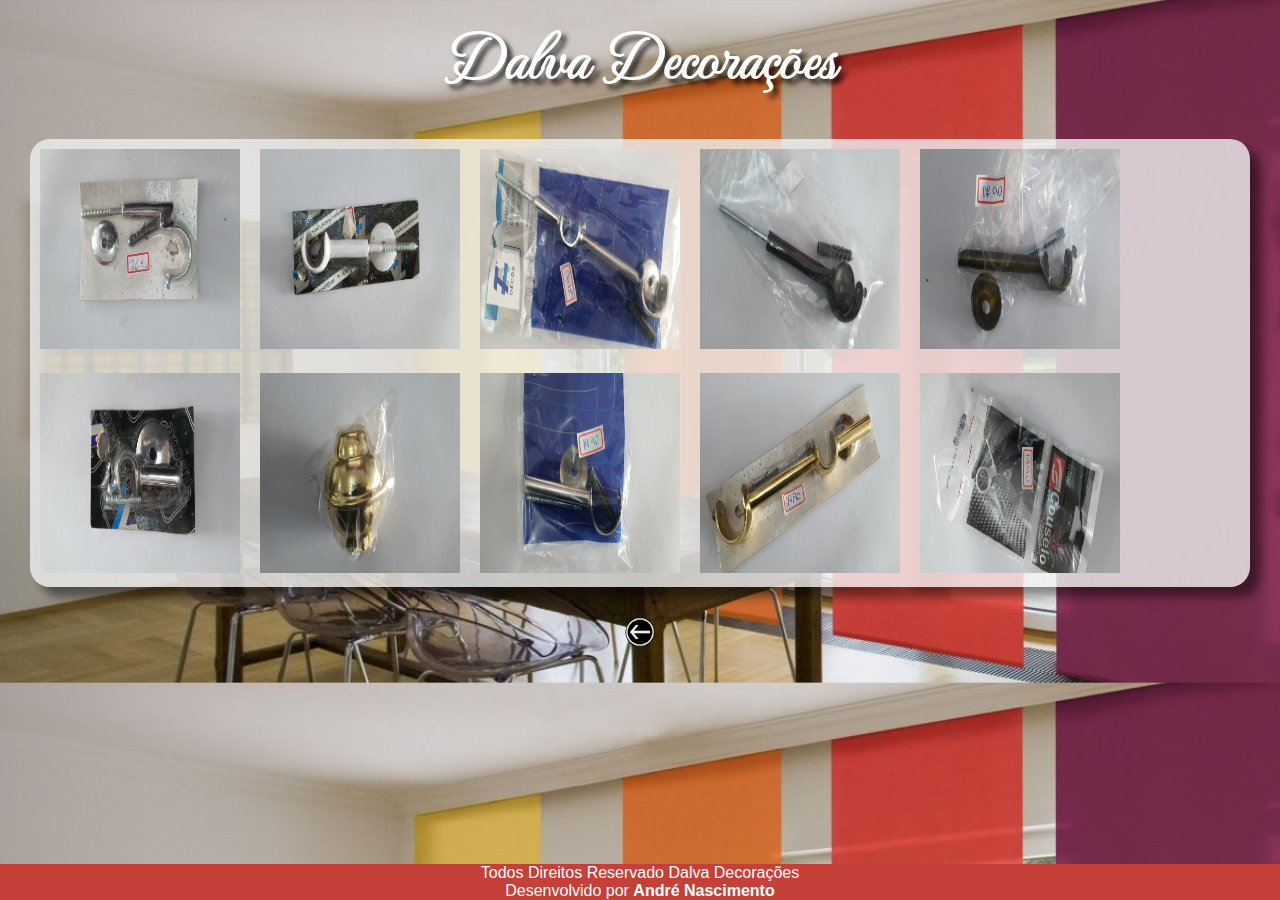
==== acessorio.html @ a7f4757b "Initial commit" ====
<!DOCTYPE html>
<html lang="pt-br">
<head>
    <meta charset="UTF-8">
    <meta http-equiv="X-UA-Compatible" content="IE=edge">
    <meta name="viewport" content="width=device-width, initial-scale=1.0">
    <title>ACESSÓRIOS</title>
    <link rel="stylesheet" href="style.css">
    <link rel="shortcut icon" href="img/cortina.ico" type="image/x-icon">

    <style>

       .container{
           background-color: rgba(236, 236, 236, 0.815);
           margin: 30px;
           border-radius: 20px;
           display: flex;
           flex-wrap: wrap;
           
           box-shadow: 10px 10px 10px rgba(0, 0, 0, 0.459);
       }

       #item img{
           height: 200px;
           width: 200px;
           margin: 10px;           
       }

       .botao{
            display: flex;
            justify-content: center;
        }
        
    </style>
    
</head>
<body background="img/persianafull.jpg">
    <h1><strong>Dalva Decorações</strong></h1>

    <div class="container">
        <a href="img/ace01.jpg" target="_blank">
            <div id="item"><img src="img/ace01.jpg" alt=""></div>
        </a>
        <a href="img/ace02.jpg" target="_blank">
            <div id="item"><img src="img/ace02.jpg" alt=""></div>
        </a>
        <a href="img/ace03.jpg" target="_blank">
            <div id="item"><img src="img/ace03.jpg" alt=""></div>
        </a>
        <a href="img/ace04.jpg" target="_blank">
            <div id="item"><img src="img/ace04.jpg" alt=""></div>
        </a>
        <a href="img/ace05.jpg" target="_blank">
            <div id="item"><img src="img/ace05.jpg" alt=""></div>
        </a>
        <a href="img/ace06.jpg" target="_blank">
            <div id="item"><img src="img/ace06.jpg" alt=""></div>
        </a>
        <a href="img/ace07.jpg" target="_blank">
            <div id="item"><img src="img/ace07.jpg" alt=""></div>
        </a>
        <a href="img/ace08.jpg" target="_blank">
            <div id="item"><img src="img/ace08.jpg" alt=""></div>
        </a>
        <a href="img/ace09.jpg" target="_blank">
            <div id="item"><img src="img/ace09.jpg" alt=""></div>
        </a>
        <a href="img/ace10.jpg" target="_blank">
            <div id="item"><img src="img/ace10.jpg" alt=""></div>
        </a>
    </div>

    <div  class="botao">
        <a href="index.html"><img src="img/voltar.png" alt=""></a>
    </div>

    <footer>
        Todos Direitos Reservado Dalva Decorações<br>Desenvolvido por <strong>André Nascimento</strong>
     </footer>
    
     
 </body>
 
 </html>
---- style.css ----
@charset "UTF-8";

@import url('https://fonts.googleapis.com/css2?family=MonteCarlo&display=swap');


* {
    padding: 0px;
    margin: 0px;
}

header{
    display: flex;
    justify-content: flex-end;
    align-items: right;
}

header > a{
    padding: 3px;
}

h1{
    text-align: center;
    margin: 30px;
    font-family: 'MonteCarlo', cursive;
    font-size: 4em;
    text-shadow: 5px 5px 5px rgba(0, 0, 0, 0.815);
    color: #fff;
    margin: 0;
    padding: 0;            
}

a {
    text-decoration: none;
    color: black;
}

body {
    font-family: arial;
    background-size: 160%;
}

ul {
    list-style: none;
   
}

img {
    width: 30px;
}

input[type="checkbox"]
{
    display: none;
}

nav {
    background-color: rgba(16,16,16,.5);
    width: 350px;
    height: 75%;
    left: -350px;
    position: absolute;
    transition: all .5s;
    border-radius: 10px;
}

input[type="checkbox"]:checked ~ nav
{
    transform: translateX(350px);
}

ul {
    top: 70px;
    position: absolute;
    width: 100%;
}

a {
    display: block;    
    color: white;
}

li > a{
    padding: 15px 5px;
}

li > a:hover {
    background-color: #d1a206de;
    color: black;
}

label {
    
    padding: 15px;
    position: absolute;
    z-index: 1;
}

footer{
    background-color: #C44038;
    position: fixed;
    bottom: 0;
    text-align: center;
    width: 100%;
    color: white;
}

footer > a{
    display: flex;
}
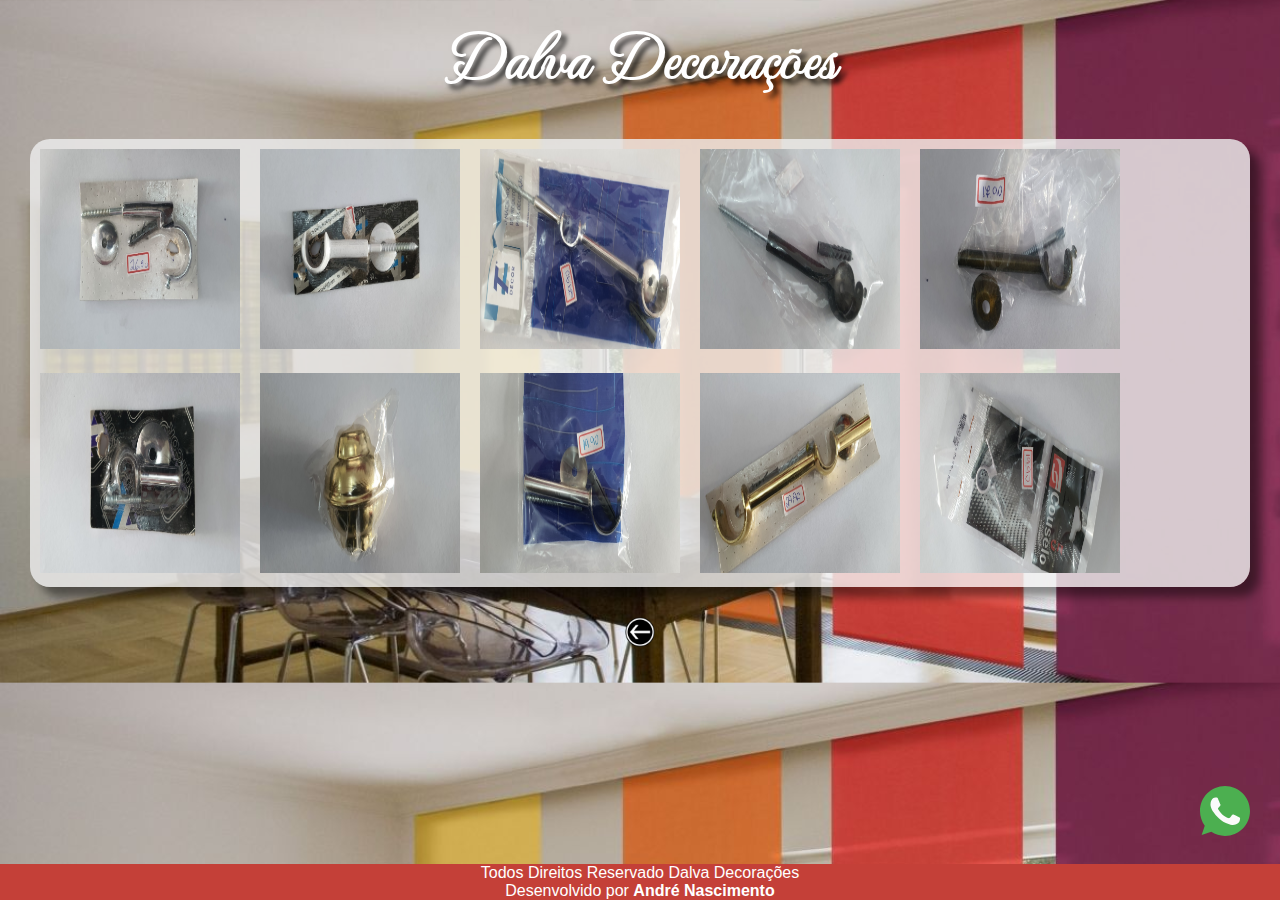
==== commit f7f491a0: "botao whatsapp" ====
--- a/acessorio.html
+++ b/acessorio.html
@@ -74,6 +74,8 @@
         <a href="index.html"><img src="img/voltar.png" alt=""></a>
     </div>
 
+    <a href="https://api.whatsapp.com/send?phone=5515988031417&text=Gostaria%20de%20um%20orçamento" target="_blank" style="position:fixed;bottom:60px;right:30px;"> <svg enable-background="new 0 0 512 512" width="50" height="50" version="1.1" viewBox="0 0 512 512" xml:space="preserve" xmlns="http://www.w3.org/2000/svg"><path d="M256.064,0h-0.128l0,0C114.784,0,0,114.816,0,256c0,56,18.048,107.904,48.736,150.048l-31.904,95.104 l98.4-31.456C155.712,496.512,204,512,256.064,512C397.216,512,512,397.152,512,256S397.216,0,256.064,0z" fill="#4CAF50"/><path d="m405.02 361.5c-6.176 17.44-30.688 31.904-50.24 36.128-13.376 2.848-30.848 5.12-89.664-19.264-75.232-31.168-123.68-107.62-127.46-112.58-3.616-4.96-30.4-40.48-30.4-77.216s18.656-54.624 26.176-62.304c6.176-6.304 16.384-9.184 26.176-9.184 3.168 0 6.016 0.16 8.576 0.288 7.52 0.32 11.296 0.768 16.256 12.64 6.176 14.88 21.216 51.616 23.008 55.392 1.824 3.776 3.648 8.896 1.088 13.856-2.4 5.12-4.512 7.392-8.288 11.744s-7.36 7.68-11.136 12.352c-3.456 4.064-7.36 8.416-3.008 15.936 4.352 7.36 19.392 31.904 41.536 51.616 28.576 25.44 51.744 33.568 60.032 37.024 6.176 2.56 13.536 1.952 18.048-2.848 5.728-6.176 12.8-16.416 20-26.496 5.12-7.232 11.584-8.128 18.368-5.568 6.912 2.4 43.488 20.48 51.008 24.224 7.52 3.776 12.48 5.568 14.304 8.736 1.792 3.168 1.792 18.048-4.384 35.52z" fill="#FAFAFA"/></svg> </a>
+
     <footer>
         Todos Direitos Reservado Dalva Decorações<br>Desenvolvido por <strong>André Nascimento</strong>
      </footer>
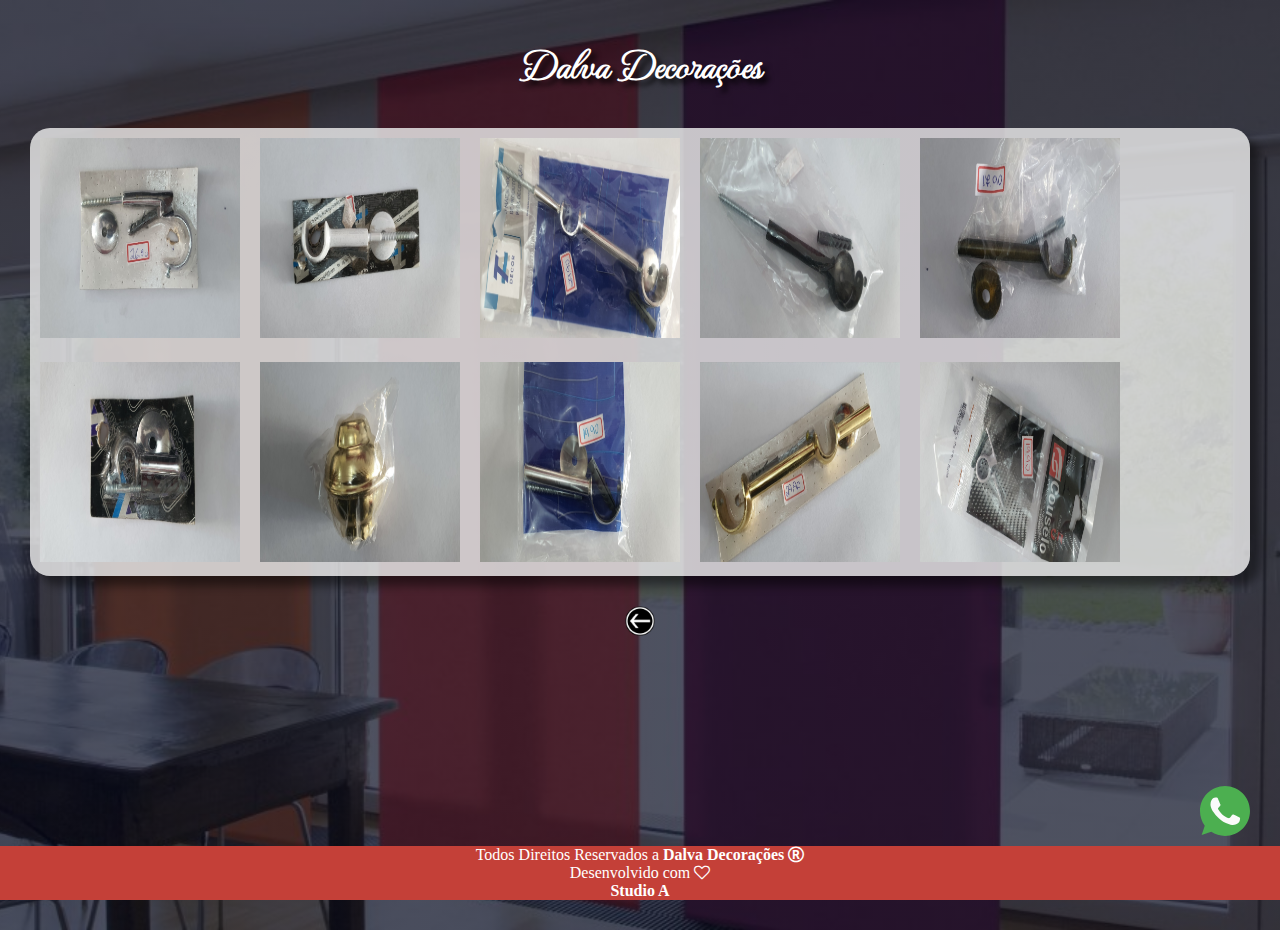
==== commit 52dc58e5: "mudanças no footer" ====
--- a/acessorio.html
+++ b/acessorio.html
@@ -7,7 +7,7 @@
     <title>ACESSÓRIOS</title>
     <link rel="stylesheet" href="style.css">
     <link rel="shortcut icon" href="img/cortina.ico" type="image/x-icon">
-
+    <link rel="stylesheet" href="https://stackpath.bootstrapcdn.com/font-awesome/4.7.0/css/font-awesome.min.css">
     <style>
 
        .container{
@@ -77,7 +77,7 @@
     <a href="https://api.whatsapp.com/send?phone=5515988031417&text=Gostaria%20de%20um%20orçamento" target="_blank" style="position:fixed;bottom:60px;right:30px;"> <svg enable-background="new 0 0 512 512" width="50" height="50" version="1.1" viewBox="0 0 512 512" xml:space="preserve" xmlns="http://www.w3.org/2000/svg"><path d="M256.064,0h-0.128l0,0C114.784,0,0,114.816,0,256c0,56,18.048,107.904,48.736,150.048l-31.904,95.104 l98.4-31.456C155.712,496.512,204,512,256.064,512C397.216,512,512,397.152,512,256S397.216,0,256.064,0z" fill="#4CAF50"/><path d="m405.02 361.5c-6.176 17.44-30.688 31.904-50.24 36.128-13.376 2.848-30.848 5.12-89.664-19.264-75.232-31.168-123.68-107.62-127.46-112.58-3.616-4.96-30.4-40.48-30.4-77.216s18.656-54.624 26.176-62.304c6.176-6.304 16.384-9.184 26.176-9.184 3.168 0 6.016 0.16 8.576 0.288 7.52 0.32 11.296 0.768 16.256 12.64 6.176 14.88 21.216 51.616 23.008 55.392 1.824 3.776 3.648 8.896 1.088 13.856-2.4 5.12-4.512 7.392-8.288 11.744s-7.36 7.68-11.136 12.352c-3.456 4.064-7.36 8.416-3.008 15.936 4.352 7.36 19.392 31.904 41.536 51.616 28.576 25.44 51.744 33.568 60.032 37.024 6.176 2.56 13.536 1.952 18.048-2.848 5.728-6.176 12.8-16.416 20-26.496 5.12-7.232 11.584-8.128 18.368-5.568 6.912 2.4 43.488 20.48 51.008 24.224 7.52 3.776 12.48 5.568 14.304 8.736 1.792 3.168 1.792 18.048-4.384 35.52z" fill="#FAFAFA"/></svg> </a>
 
     <footer>
-        Todos Direitos Reservado Dalva Decorações<br>Desenvolvido por <strong>André Nascimento</strong>
+        Todos Direitos Reservados a <strong>Dalva Decorações</strong> <i class="fa fa-registered"></i><br>Desenvolvido com <i class="fa fa-heart-o"></i> <strong><a href="https://www.instagram.com/studio_a_personalizados" target="_blank">Studio A</a></strong>
      </footer>
     
      
--- a/style.css
+++ b/style.css
@@ -6,6 +6,15 @@
 * {
     padding: 0px;
     margin: 0px;
+}
+
+body{
+    min-height: 100vh;
+    width: 100%;
+    background-image: linear-gradient(rgba(4,9,30,0.7),rgba(4,9,30,0.7)),url(img/persianafull.jpg);
+    background-position: center;
+    background-size: cover;
+    position: relative;
 }
 
 header{
@@ -22,10 +31,10 @@
     text-align: center;
     margin: 30px;
     font-family: 'MonteCarlo', cursive;
-    font-size: 4em;
+    font-size: 2.5em;
     text-shadow: 5px 5px 5px rgba(0, 0, 0, 0.815);
     color: #fff;
-    margin: 0;
+    
     padding: 0;            
 }
 
@@ -34,11 +43,12 @@
     color: black;
 }
 
+/*
 body {
     font-family: arial;
     background-size: 160%;
 }
-
+*/
 ul {
     list-style: none;
    
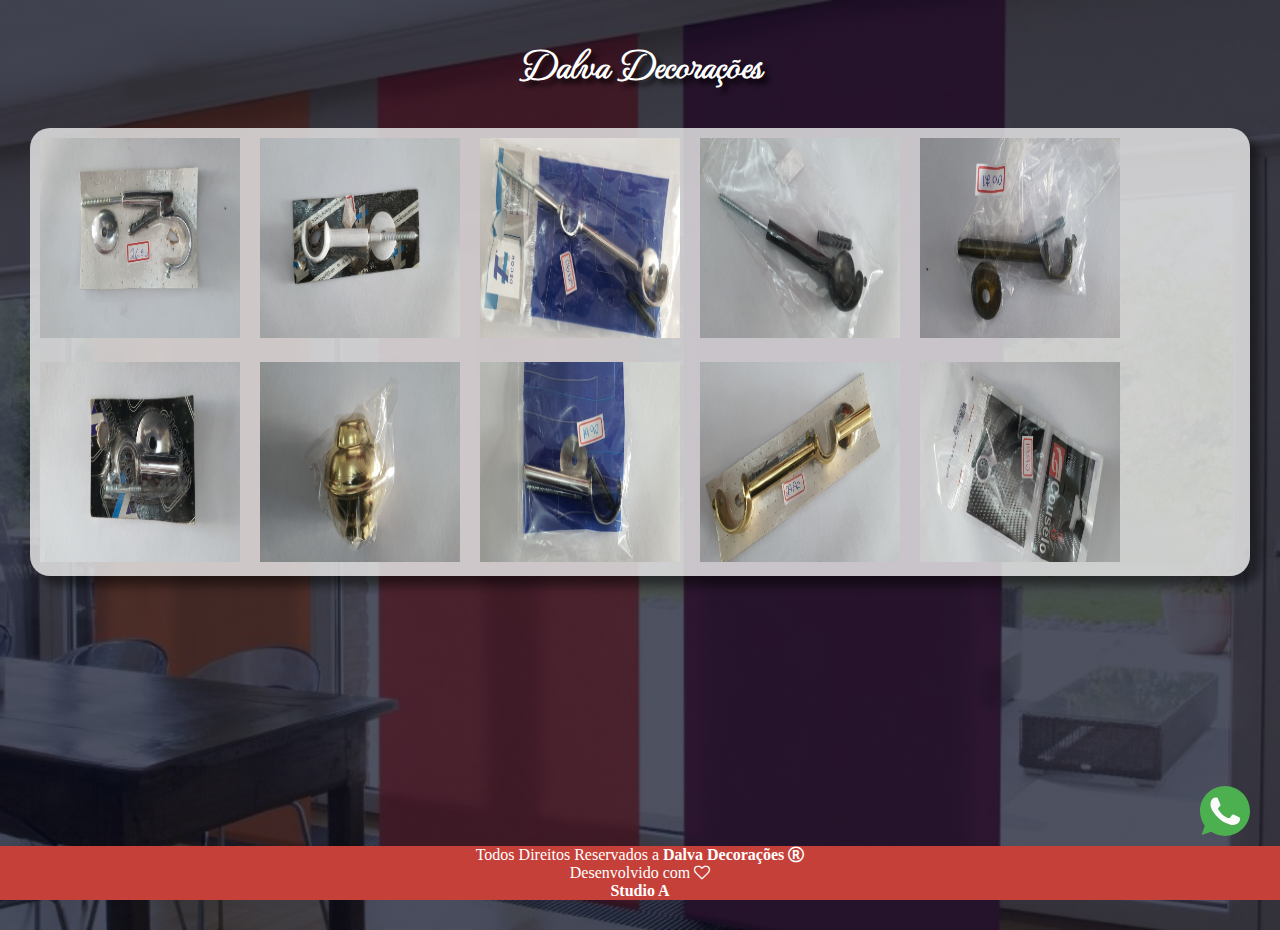
==== commit 4035af4f: "apagando botão" ====
--- a/acessorio.html
+++ b/acessorio.html
@@ -23,13 +23,8 @@
        #item img{
            height: 200px;
            width: 200px;
-           margin: 10px;           
+           margin: 10px;
        }
-
-       .botao{
-            display: flex;
-            justify-content: center;
-        }
         
     </style>
     
@@ -70,10 +65,6 @@
         </a>
     </div>
 
-    <div  class="botao">
-        <a href="index.html"><img src="img/voltar.png" alt=""></a>
-    </div>
-
     <a href="https://api.whatsapp.com/send?phone=5515988031417&text=Gostaria%20de%20um%20orçamento" target="_blank" style="position:fixed;bottom:60px;right:30px;"> <svg enable-background="new 0 0 512 512" width="50" height="50" version="1.1" viewBox="0 0 512 512" xml:space="preserve" xmlns="http://www.w3.org/2000/svg"><path d="M256.064,0h-0.128l0,0C114.784,0,0,114.816,0,256c0,56,18.048,107.904,48.736,150.048l-31.904,95.104 l98.4-31.456C155.712,496.512,204,512,256.064,512C397.216,512,512,397.152,512,256S397.216,0,256.064,0z" fill="#4CAF50"/><path d="m405.02 361.5c-6.176 17.44-30.688 31.904-50.24 36.128-13.376 2.848-30.848 5.12-89.664-19.264-75.232-31.168-123.68-107.62-127.46-112.58-3.616-4.96-30.4-40.48-30.4-77.216s18.656-54.624 26.176-62.304c6.176-6.304 16.384-9.184 26.176-9.184 3.168 0 6.016 0.16 8.576 0.288 7.52 0.32 11.296 0.768 16.256 12.64 6.176 14.88 21.216 51.616 23.008 55.392 1.824 3.776 3.648 8.896 1.088 13.856-2.4 5.12-4.512 7.392-8.288 11.744s-7.36 7.68-11.136 12.352c-3.456 4.064-7.36 8.416-3.008 15.936 4.352 7.36 19.392 31.904 41.536 51.616 28.576 25.44 51.744 33.568 60.032 37.024 6.176 2.56 13.536 1.952 18.048-2.848 5.728-6.176 12.8-16.416 20-26.496 5.12-7.232 11.584-8.128 18.368-5.568 6.912 2.4 43.488 20.48 51.008 24.224 7.52 3.776 12.48 5.568 14.304 8.736 1.792 3.168 1.792 18.048-4.384 35.52z" fill="#FAFAFA"/></svg> </a>
 
     <footer>
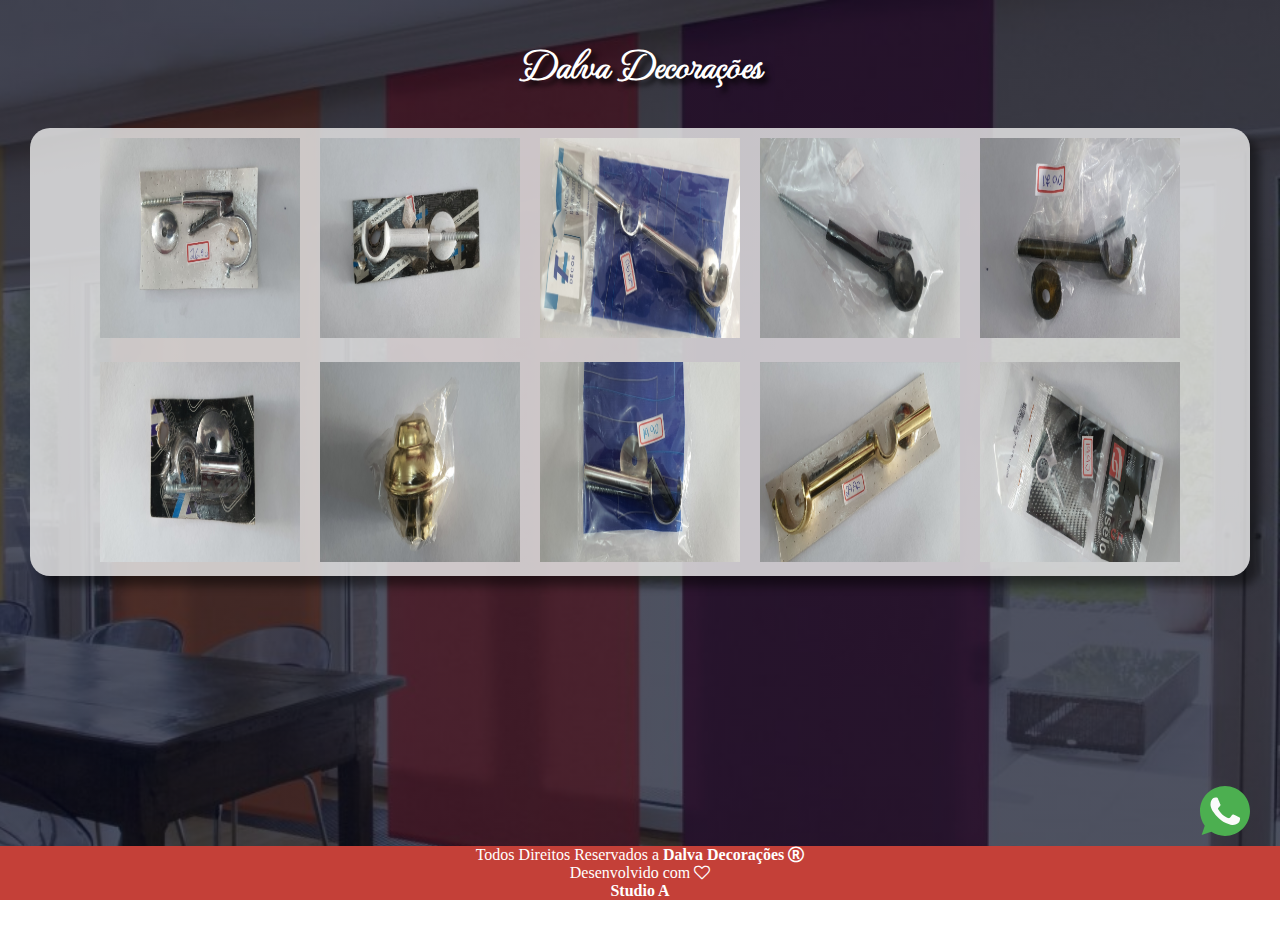
==== commit 8d116951: "ajustes de centralização" ====
--- a/acessorio.html
+++ b/acessorio.html
@@ -16,7 +16,8 @@
            border-radius: 20px;
            display: flex;
            flex-wrap: wrap;
-           
+           justify-content: center;
+           align-items: center;
            box-shadow: 10px 10px 10px rgba(0, 0, 0, 0.459);
        }
 
--- a/style.css
+++ b/style.css
@@ -14,6 +14,7 @@
     background-image: linear-gradient(rgba(4,9,30,0.7),rgba(4,9,30,0.7)),url(img/persianafull.jpg);
     background-position: center;
     background-size: cover;
+    background-attachment: fixed;
     position: relative;
 }
 
@@ -43,15 +44,8 @@
     color: black;
 }
 
-/*
-body {
-    font-family: arial;
-    background-size: 160%;
-}
-*/
 ul {
     list-style: none;
-   
 }
 
 img {
@@ -71,6 +65,7 @@
     position: absolute;
     transition: all .5s;
     border-radius: 10px;
+    
 }
 
 input[type="checkbox"]:checked ~ nav
@@ -82,6 +77,7 @@
     top: 70px;
     position: absolute;
     width: 100%;
+    padding-bottom: 200px;
 }
 
 a {
